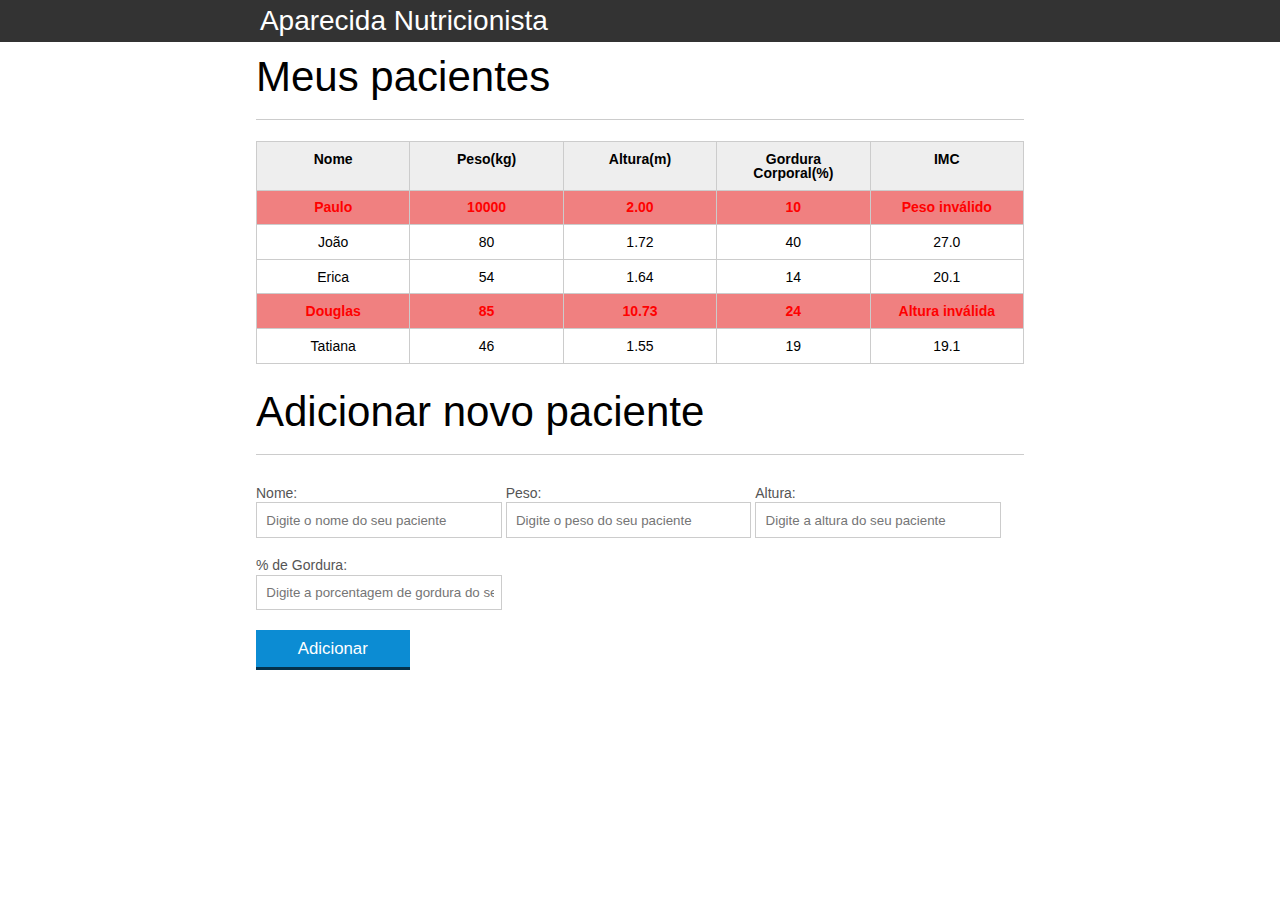
==== AluraCursoJavascript/index.html @ c8ec10ea "Add files via upload" ====
<!DOCTYPE html>
<html lang="pt-br">	
	<head>
		<meta charset="UTF-8">
		<title>Aparecida Nutrição</title>
		<link rel="icon" href="favicon.ico" type="image/x-icon">
		<link rel="stylesheet" type="text/css" href="css/reset.css">
		<link rel="stylesheet" type="text/css" href="css/index.css">	
	</head>

	<body>
		<header>
			<div class="container">
				<h2 class="titulo">Aparecida Nutrição</h2>
			</div>
		</header>
		<main>
			<section class="container">
				<h2>Meus pacientes</h2>				
				<table>
					<thead>
						<tr>
							<th>Nome</th>
							<th>Peso(kg)</th>
							<th>Altura(m)</th>
							<th>Gordura Corporal(%)</th>
							<th>IMC</th>
						</tr>
					</thead>
					<tbody id="tabela-pacientes">
						<tr class="paciente" id="primeiro-paciente">
							<td class="info-nome">Paulo</td>
							<td class="info-peso">10000</td>
							<td class="info-altura">2.00</td>
							<td class="info-gordura">10</td>
							<td class="info-imc">0</td>
						</tr>

						<tr class="paciente" >
							<td class="info-nome">João</td>
							<td class="info-peso">80</td>
							<td class="info-altura">1.72</td>
							<td class="info-gordura">40</td>
							<td class="info-imc">0</td>
						</tr>

						<tr class="paciente" >
							<td class="info-nome">Erica</td>
							<td class="info-peso">54</td>
							<td class="info-altura">1.64</td>
							<td class="info-gordura">14</td>
							<td class="info-imc">0</td>
						</tr>

						<tr class="paciente">
							<td class="info-nome">Douglas</td>
							<td class="info-peso">85</td>
							<td class="info-altura">10.73</td>
							<td class="info-gordura">24</td>
							<td class="info-imc">0</td>
						</tr>
						
						<tr class="paciente" >
							<td class="info-nome">Tatiana</td>
							<td class="info-peso">46</td>
							<td class="info-altura">1.55</td>
							<td class="info-gordura">19</td>
							<td class="info-imc">0</td>
						</tr>
					</tbody>
				</table>

			</section>
		</main>

		<section class="container">
			<h2 id="titulo-form">Adicionar novo paciente</h2>
			<ul id="mensagens-erro">
			</ul>
			<form id="form-adiciona">
				<div class="grupo">
					<label for="nome">Nome:</label>
					<input id="nome" name="nome" type="text" placeholder="Digite o nome do seu paciente" class="campo">
				</div>
				<div class="grupo">
					<label for="peso">Peso:</label>
					<input id="peso" name="peso" type="text" placeholder="Digite o peso do seu paciente" class="campo campo-medio">
				</div>
				<div class="grupo">
					<label for="altura">Altura:</label>
					<input id="altura" name="altura" type="text" placeholder="Digite a altura do seu paciente" class="campo campo-medio">
				</div>
				<div class="grupo">
					<label for="gordura">% de Gordura:</label>
					<input id="gordura" type="text" placeholder="Digite a porcentagem de gordura do seu paciente" class="campo campo-medio">
				</div>
		
				<button id="adicionar-paciente" class="botao bto-principal">Adicionar</button>
			</form>
		</section>

		<script src="js/calcula-imc.js"></script>
		<script src="js/form.js"></script>
		<script src="js/remover-paciente.js"></script>
	</body>
</html>
---- AluraCursoJavascript/css/index.css ----
*{
	box-sizing: border-box;
 }

body{
	font-family: "Helvetica Neue", "Helvetica", Helvetica, Arial, sans-serif;
	font-size: 14px;
}

header{
	background-color: #333;
	height: 3em;
	color: #FFF;
	margin-bottom: 1em;
}

header h1{
	font-size: 2em;
	display:inline-block;
	vertical-align:	middle;
}
header h2{
	font-size: 2em;
	display:inline-block;
	vertical-align:	middle;
}

header .container:before{
	content: '';
	display:inline-block;
	height: 100%;
	vertical-align:	middle;
}

.container{
	width: 60%;
	height: 100%;
	margin: 0 auto;
}

section{
	margin: 2em 0;
	overflow: hidden;
}

section h2{
	font-size: 3em;
	display: block;
	padding-bottom: .5em;
	border-bottom: 1px solid #ccc;
	margin-bottom: .5em;
}

table{
	width: 100%;
	margin-bottom : .5em;
    table-layout: fixed;

}

td, th {
	padding: .7em;
	margin: 0;
	border: 1px solid #ccc;
	text-align: center;
}

th{
	font-weight: bold;
	background-color: #EEE;
}

label{
	color: #555;
	display: block;
	margin-bottom: .2em;
}

.campo{
	margin: 0;
	padding-bottom: 1em;
	width: 100%;
	border: 1px solid #ccc;
	padding: .7em;
	width: 100%;
}

.campo-medio{
	display: inline-block;
	padding-right: .5em;
}

.grupo{
	width: 32%;
	display: inline-block;
	padding: 10px 0px;
}

button{
	padding: .5em 2em;
	border: 0;
	border-bottom: 3px solid;
	font-size: 1.2em;
	cursor: pointer;
	margin: 0;
	margin-top: -3px;
	color: #fff;
	background-color:#0c8cd3;
	border-color: #04324c;
	width: 20%;
    display: block;
    clear: both;
    margin: 10px 0px;

}

button:active{
	margin-top:0px;
	border: 0;
}

button[disabled=disabled], button:disabled {
    background-color: gray;
	border-color: darkgray;

}

.adicionar-paciente{
    margin-top: 30px;
}

.campo-invalido{
	border: 1px solid red;
}

.paciente-invalido {
	background-color: lightcoral;
	color: red;
	font-weight: bold;
}

#titulo-form {
	padding-top: 20px;
}

#mensagens-erro {
	font-size: 20px;
	font-weight: bold;
	color: red;		
}

.fadeOut {
	opacity: 0;
	transition: 0.5s;
}
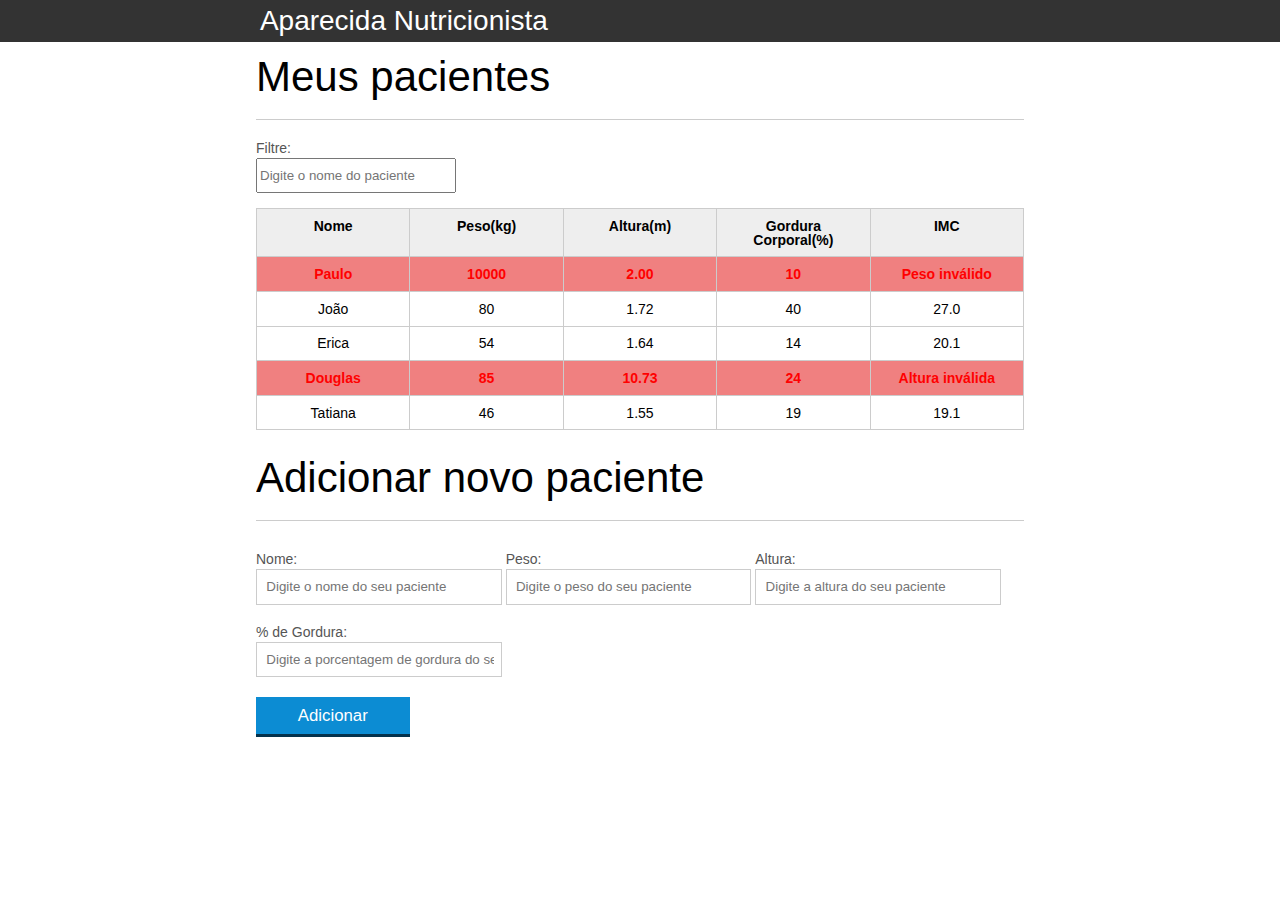
==== commit f88e7baf: "Add files via upload" ====
--- a/AluraCursoJavascript/index.html
+++ b/AluraCursoJavascript/index.html
@@ -16,7 +16,9 @@
 		</header>
 		<main>
 			<section class="container">
-				<h2>Meus pacientes</h2>				
+				<h2>Meus pacientes</h2>	
+				<label for="filtrar-tabela">Filtre:</label>
+				<input type="text" name="filtro" id="filtrar-tabela" placeholder="Digite o nome do paciente">			
 				<table>
 					<thead>
 						<tr>
@@ -102,5 +104,6 @@
 		<script src="js/calcula-imc.js"></script>
 		<script src="js/form.js"></script>
 		<script src="js/remover-paciente.js"></script>
+		<script src="js/filtra.js"></script>
 	</body>
 </html>
--- a/AluraCursoJavascript/css/index.css
+++ b/AluraCursoJavascript/css/index.css
@@ -152,4 +152,14 @@
 .fadeOut {
 	opacity: 0;
 	transition: 0.5s;
+}
+
+#filtrar-tabela {
+	width: 200px;
+	height: 35px;
+	margin-bottom: 15px;
+}
+
+.invisivel {
+	display: none;
 }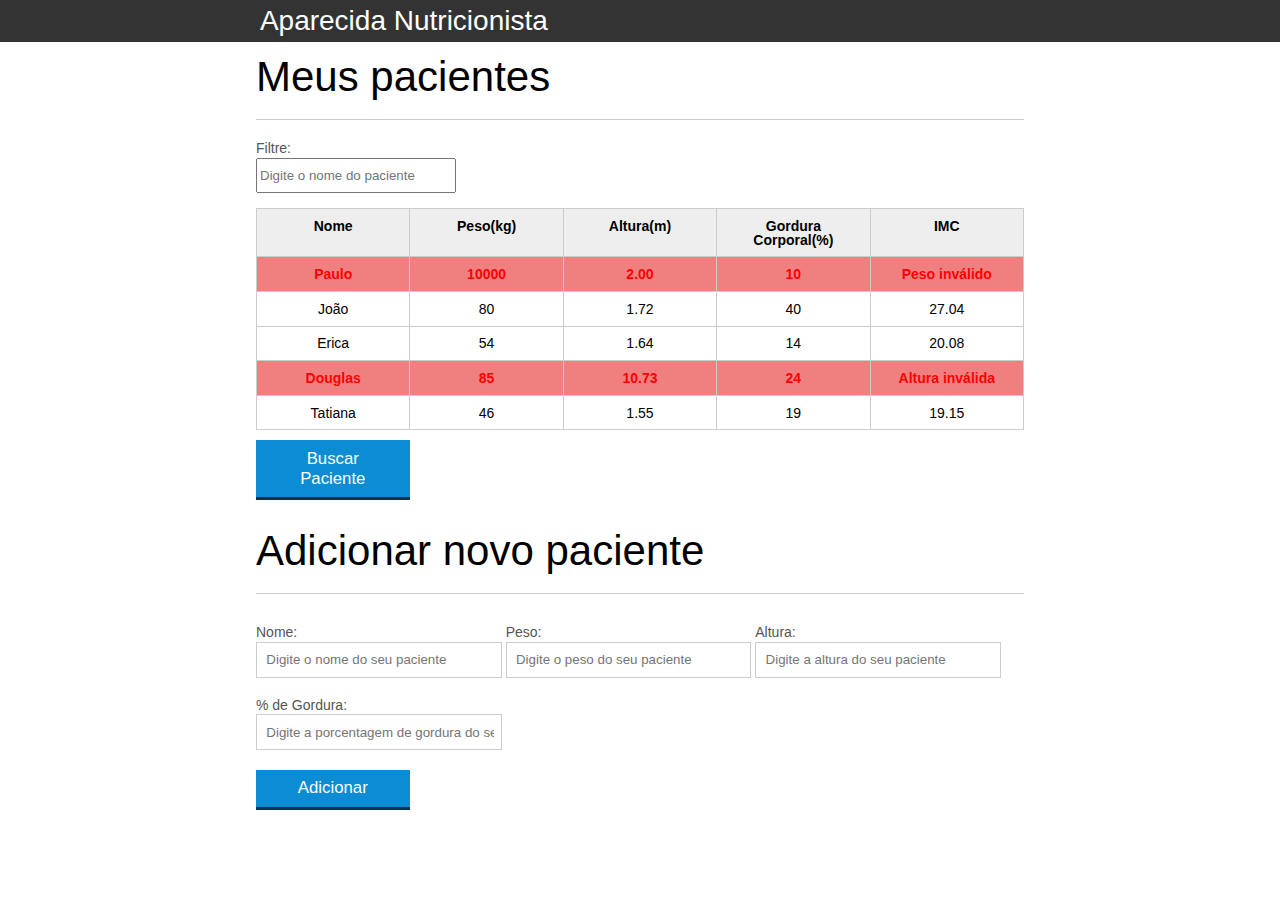
==== commit 390f8125: "Finalização do curso" ====
--- a/AluraCursoJavascript/index.html
+++ b/AluraCursoJavascript/index.html
@@ -18,7 +18,7 @@
 			<section class="container">
 				<h2>Meus pacientes</h2>	
 				<label for="filtrar-tabela">Filtre:</label>
-				<input type="text" name="filtro" id="filtrar-tabela" placeholder="Digite o nome do paciente">			
+				<input type="text" name="filtro" id="filtrar-tabela" placeholder="Digite o nome do paciente">					
 				<table>
 					<thead>
 						<tr>
@@ -71,7 +71,8 @@
 						</tr>
 					</tbody>
 				</table>
-
+				<span id="erro-ajax" class="invisivel">Erro ao buscar os pacientes</span>
+				<button id="buscar-pacientes" class="botao bto-principal">Buscar Paciente</button>
 			</section>
 		</main>
 
@@ -105,5 +106,6 @@
 		<script src="js/form.js"></script>
 		<script src="js/remover-paciente.js"></script>
 		<script src="js/filtra.js"></script>
+		<script src="js/buscar-paciente.js"></script>
 	</body>
 </html>
